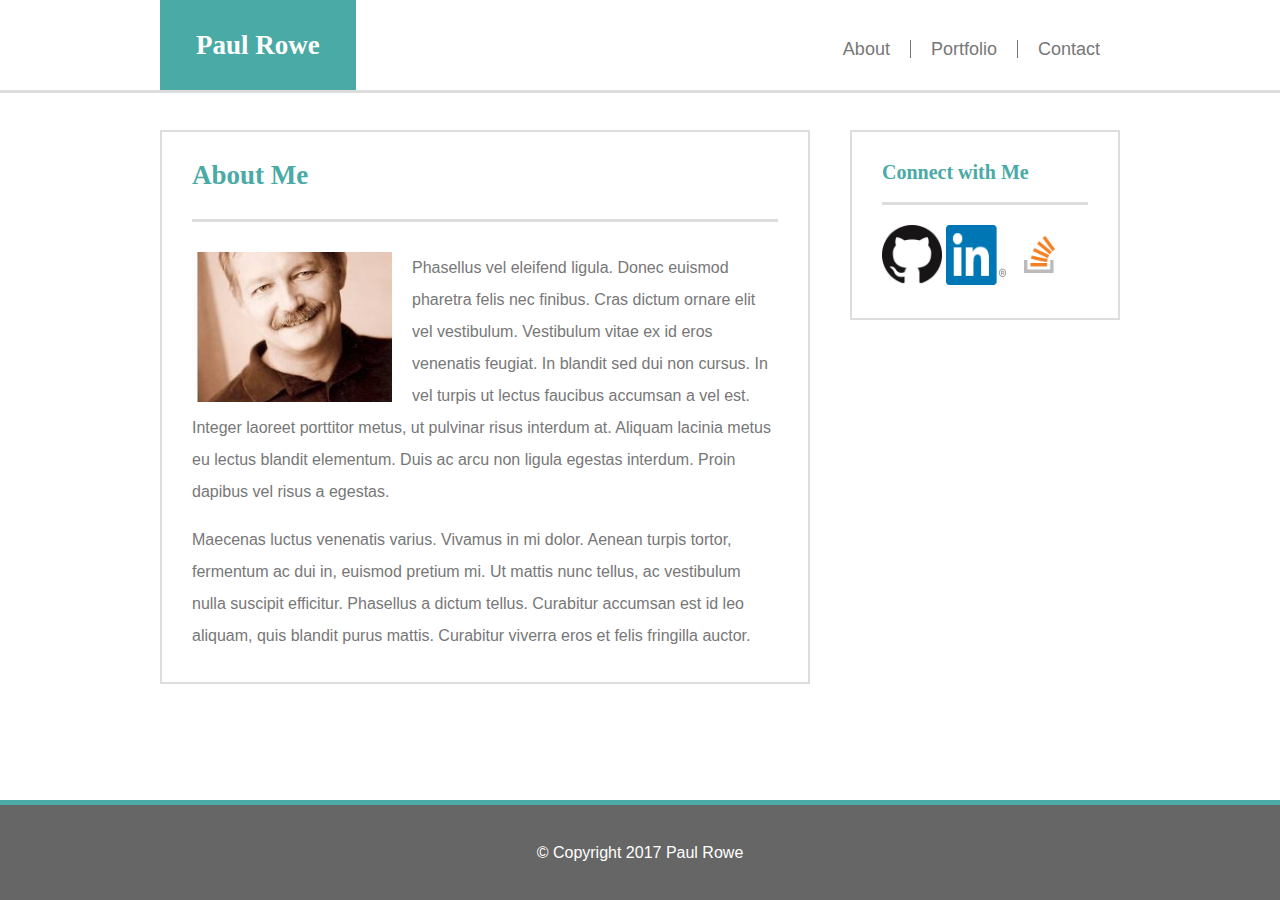
==== index.html @ 83db9a61 "setting up for development" ====
<!DOCTYPE html>
<html>
<head>
	<meta name="robots" content="noindex">
	<title>Paul Rowe</title>
	<link rel="stylesheet" type="text/css" href="assets/css/reset.css">
	<link rel="stylesheet" type="text/css" href="assets/css/style.css">
</head>

<body>
	<div class="whitebanner"></div>
	<header>
		<section class="logo brand">
			<h1 id="logo">Paul Rowe</h1>
		</section>
		<nav>
			<div class="topnav">
  				<a href="index.html" class="navitem">About</a>
  				<a href="portfolio.html" class="navitem">Portfolio</a>
  				<a href="contact.html" class="navitem lastitem">Contact</a>
			</div>
		</nav>
	</header>
	<section class="row">
		<main>
			<article>
				<h1>About Me</h1>

				<div id="article">

					<img class="profile_img" src="assets/images/profile.jpg" width="200" height="150"  alt="Pic of me">

					<p>
						Phasellus vel eleifend ligula. Donec euismod pharetra felis nec finibus. Cras dictum ornare elit vel vestibulum. Vestibulum vitae ex id eros venenatis feugiat. In blandit sed dui non cursus. In vel turpis ut lectus faucibus accumsan a vel est. Integer laoreet porttitor metus, ut pulvinar risus interdum at. Aliquam lacinia metus eu lectus blandit elementum. Duis ac arcu non ligula egestas interdum. Proin dapibus vel risus a egestas. 
					</p>
					<br>
					<p>
						Maecenas luctus venenatis varius. Vivamus in mi dolor. Aenean turpis tortor, fermentum ac dui in, euismod pretium mi. Ut mattis nunc tellus, ac vestibulum nulla suscipit efficitur. Phasellus a dictum tellus. Curabitur accumsan est id leo aliquam, quis blandit purus mattis. Curabitur viverra eros et felis fringilla auctor.
					</p>
				</div>
			</article>

			<aside>
				<h2>Connect with Me</h2>

				<div id="aside"> 
					<a href="https://github.com/zrowe" target=”_blank”><img src="assets/images/GitHub-Mark-64px.png" height="60" width="60" alt="github icon" class="icons"> </a>

					<a href="https://www.linkedin.com/in/zrowe/" target=”_blank”><img src="assets/images/In-2C-59px-R.png" height="60" width="60" alt="linkedin icon" class="icons"></a>

					<a href="https://stackoverflow.com/users/9170937/paul-rowe" target=”_blank”><img src="assets/images/so-icon.png" height="60" width="60" alt="stackoverflow icon" class="icons"></a>
				</div>

			</aside>
		</main>
	</section>	
	<footer>
			<div class="copyright">
				&copy; Copyright 2017 Paul Rowe
			</div>
	</footer>
</body>
</html>
---- assets/css/style.css ----
/*article, aside, figure, footer, header, hgroup, menu, nav, section { display:block; }*/
a:link    {
  /* Applies to all unvisited links */
  text-decoration:  none;
  color: #777777;
  } 

a:visited {
  /* Applies to all visited links */
  text-decoration:  none;
  color: #777777;
  } 

a:hover   {
  /* Applies to links under the pointer */
  text-decoration:  underline;
  color: #777777;
  } 

a:active  {
  /* Applies to activated links */
  text-decoration:  none;
  color: #777777;
  } 

p {
	line-height: 2
}

* {
    box-sizing: border-box;
}

body {
	padding: 0;
 	margin: 0;
  	font-family: 'Arial', 'Helvetica Neue', Helvetica, sans-serif;
	color: #777777;
	background-image: url(http://hires.patternpictures.com/PP21030314-light-concrete-wall-grunge-background.jpg);
}

.whitebanner {
	position: absolute;
	top: 0;
	left: 0;
	height: 93px;
	width: 100%;
		border-bottom: 3px solid #dddddd;
		background: white;
		z-index: -1;
} 

header {
	max-width: 960px;
	height: 90px;
	margin:0 auto;
	background-color: white;
}

.logo {
	float: left;
	background-color: #4aaaa5;
	color:white;
	height: 90px;
	padding-left: 36px;
	padding-right: 36px;
	text-align: center;
	display: table;
	font-weight: bold;
}

#logo {
	display: table-cell;
	vertical-align: middle;
	color:white;
	padding-bottom: 0px;
}

nav {
	float: right;
	height:90px;
}

.topnav {
	
	display:table;
	font-size: 18px;
	top: 50%; 
	margin: 40px 0px ;
}

.navitem {
	display: table-cell;
	vertical-align: middle;
	padding: 0px 20px 0px 20px;
	border-right-style: solid;
	border-right-width: thin; 
}

.lastitem {
	border: none;
}

.row {
	clear: both;
	height:600px;
}

main	{
	clear: both;
	margin:0 auto;
	width: 960px;
}

article {
	float: left;
	margin-top: 40px;
	width: 650px;
	background-color:#ffffff;
	border: 2px solid #dddddd;
	padding: 30px;
}

aside {
	font-size: 16px;
	margin-top: 30px;
	box-sizing: border-box;
	float: right;
	margin-top: 40px;
	width: 270px;
	background-color:#ffffff;
	border: 2px solid #dddddd;
	padding: 30px;

}

footer {
	clear:both;
	width: 100%;
	position: fixed;
   	left: 0;
   	bottom: 0;
	background-color: #666666;
	border-top: 5px solid #4aaaa5;
	height: 100px;
	display: table;
}

.copyright {
	text-align: center;
	color: white;
	display: table-cell;
	vertical-align: middle;
}


h1 {
	font-family: 'Georgia', Times, Times New Roman, serif;
	font-size: 27px;
	color: #4aaaa5;
	padding-bottom: 30px;
	font-weight: bold;
}

#article {
	border-top: 3px solid #dddddd;
	padding-top: 30px;
}

#aside {
	border-top: 3px solid #dddddd;
	padding-top: 20px;
}

h2{
	font-family: 'Georgia', Times, Times New Roman, serif;
	font-size: 20px;
	color:#4aaaa5;
	font-weight: bold;
		padding-bottom: 20px;
}

.profile_img{
	float: left; 
	margin-right: 20px; 
	object-fit: cover;
}

.icons {
}

/**/
/* Attributes for contact form */
/**/


input {
	width: 100%;
	height: 35px;
}

input[type=submit] {
    background-color: #4aaaa5;
    border: none;
    color: white;
    text-decoration: none;
    cursor: pointer;
    width: 116px;
    height: 40px;
    font-size: 20px;
}

textarea {
	width: 100%; 
	height: 200px;
}

/**/
/* Attributes for portfolio images */
/**/

.floating-box {
	display: inline-block;
    width: 278px;
    height: 200px;
    margin: 0px 0px 30px 0px;
    position: relative;
}

.shim {
	display: inline-block;
	width: 20px;
}

.label {
    position: absolute;
    bottom: 10px;
    width: 100%;
    height: 60px;
    text-align: center;
    font-size: 22px;
    line-height: 55px;
    background-color: #4aaaa5;
    color: white;
}

/*

Use three @media screen tags, each with one of these max-widths: 980px, 768px and 640px.

You use 980px because you never want any of the content to be cut off. Since the desktop layout is about 960px wide, you want the media queries to kick in before your content gets cut off.

768px is about the width of a tablet and 640px is about the width of a phone in landscape.

*/
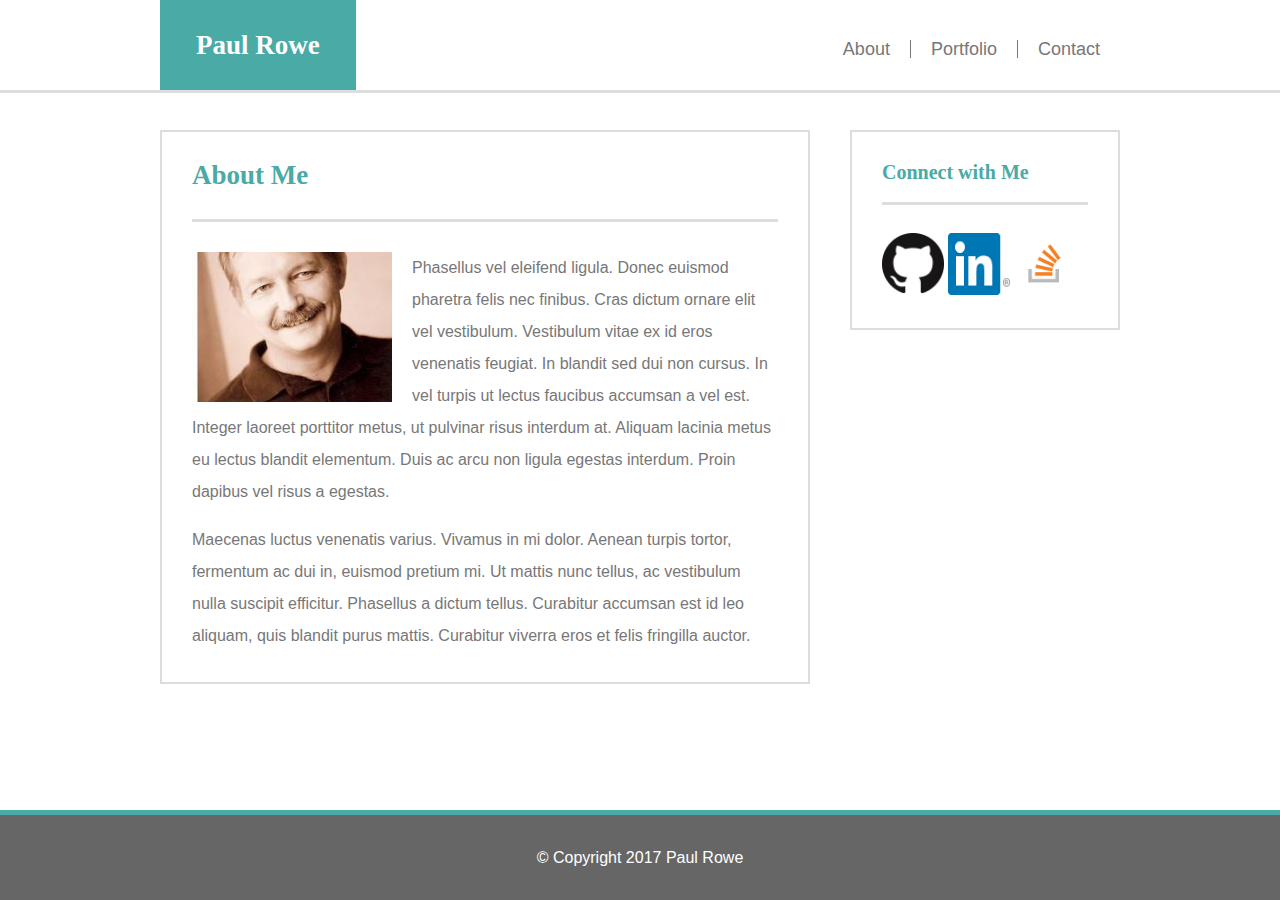
==== commit 2523d256: "adjusting" ====
--- a/index.html
+++ b/index.html
@@ -1,63 +1,58 @@
 <!DOCTYPE html>
 <html>
+
 <head>
-	<meta name="robots" content="noindex">
-	<title>Paul Rowe</title>
-	<link rel="stylesheet" type="text/css" href="assets/css/reset.css">
-	<link rel="stylesheet" type="text/css" href="assets/css/style.css">
+    <meta charset="utf-8">
+    <meta name="viewport" content="width=device-width, initial-scale=1">
+    <meta name="robots" content="noindex">
+    <title>Paul Rowe</title>
+    <link rel="stylesheet" type="text/css" href="assets/css/reset.css">
+    <link rel="stylesheet" type="text/css" href="assets/css/style.css">
 </head>
 
 <body>
-	<div class="whitebanner"></div>
-	<header>
-		<section class="logo brand">
-			<h1 id="logo">Paul Rowe</h1>
-		</section>
-		<nav>
-			<div class="topnav">
-  				<a href="index.html" class="navitem">About</a>
-  				<a href="portfolio.html" class="navitem">Portfolio</a>
-  				<a href="contact.html" class="navitem lastitem">Contact</a>
-			</div>
-		</nav>
-	</header>
-	<section class="row">
-		<main>
-			<article>
-				<h1>About Me</h1>
-
-				<div id="article">
-
-					<img class="profile_img" src="assets/images/profile.jpg" width="200" height="150"  alt="Pic of me">
-
-					<p>
-						Phasellus vel eleifend ligula. Donec euismod pharetra felis nec finibus. Cras dictum ornare elit vel vestibulum. Vestibulum vitae ex id eros venenatis feugiat. In blandit sed dui non cursus. In vel turpis ut lectus faucibus accumsan a vel est. Integer laoreet porttitor metus, ut pulvinar risus interdum at. Aliquam lacinia metus eu lectus blandit elementum. Duis ac arcu non ligula egestas interdum. Proin dapibus vel risus a egestas. 
-					</p>
-					<br>
-					<p>
-						Maecenas luctus venenatis varius. Vivamus in mi dolor. Aenean turpis tortor, fermentum ac dui in, euismod pretium mi. Ut mattis nunc tellus, ac vestibulum nulla suscipit efficitur. Phasellus a dictum tellus. Curabitur accumsan est id leo aliquam, quis blandit purus mattis. Curabitur viverra eros et felis fringilla auctor.
-					</p>
-				</div>
-			</article>
-
-			<aside>
-				<h2>Connect with Me</h2>
-
-				<div id="aside"> 
-					<a href="https://github.com/zrowe" target=”_blank”><img src="assets/images/GitHub-Mark-64px.png" height="60" width="60" alt="github icon" class="icons"> </a>
-
-					<a href="https://www.linkedin.com/in/zrowe/" target=”_blank”><img src="assets/images/In-2C-59px-R.png" height="60" width="60" alt="linkedin icon" class="icons"></a>
-
-					<a href="https://stackoverflow.com/users/9170937/paul-rowe" target=”_blank”><img src="assets/images/so-icon.png" height="60" width="60" alt="stackoverflow icon" class="icons"></a>
-				</div>
-
-			</aside>
-		</main>
-	</section>	
-	<footer>
-			<div class="copyright">
-				&copy; Copyright 2017 Paul Rowe
-			</div>
-	</footer>
+    <div class="whitebanner"></div>
+    <header>
+        <section class="logo">
+            <h1 id="logo">Paul Rowe</h1>
+        </section>
+        <nav>
+            <div class="topnav">
+                <a href="index.html" class="navitem">About</a>
+                <a href="portfolio.html" class="navitem">Portfolio</a>
+                <a href="contact.html" class="navitem lastitem">Contact</a>
+            </div>
+        </nav>
+    </header>
+    <section class="row">
+        <main>
+            <article>
+                <h1>About Me</h1>
+                <div id="article">
+                    <img class="profile_img" src="assets/images/profile.jpg" width="200" height="150" alt="Pic of me">
+                    <p>
+                        Phasellus vel eleifend ligula. Donec euismod pharetra felis nec finibus. Cras dictum ornare elit vel vestibulum. Vestibulum vitae ex id eros venenatis feugiat. In blandit sed dui non cursus. In vel turpis ut lectus faucibus accumsan a vel est. Integer laoreet porttitor metus, ut pulvinar risus interdum at. Aliquam lacinia metus eu lectus blandit elementum. Duis ac arcu non ligula egestas interdum. Proin dapibus vel risus a egestas.
+                    </p>
+                    <br>
+                    <p>
+                        Maecenas luctus venenatis varius. Vivamus in mi dolor. Aenean turpis tortor, fermentum ac dui in, euismod pretium mi. Ut mattis nunc tellus, ac vestibulum nulla suscipit efficitur. Phasellus a dictum tellus. Curabitur accumsan est id leo aliquam, quis blandit purus mattis. Curabitur viverra eros et felis fringilla auctor.
+                    </p>
+                </div>
+            </article>
+            <aside>
+                <h2>Connect with Me</h2>
+                <div id="aside">
+                    <a href="https://github.com/zrowe" target=”_blank”><img class="icons" src="assets/images/GitHub-Mark-64px.png" alt="github icon"> </a>
+                    <a href="https://www.linkedin.com/in/zrowe/" target=”_blank”><img class="icons" src="assets/images/In-2C-59px-R.png" alt="linkedin icon"></a>
+                    <a href="https://stackoverflow.com/users/9170937/paul-rowe" target=”_blank”><img class="icons" src="assets/images/so-icon.png" alt="stackoverflow icon"></a>
+                </div>
+            </aside>
+        </main>
+    </section>
+    <footer>
+        <div class="copyright">
+            &copy; Copyright 2017 Paul Rowe
+        </div>
+    </footer>
 </body>
 </html>--- a/assets/css/style.css
+++ b/assets/css/style.css
@@ -1,202 +1,199 @@
-/*article, aside, figure, footer, header, hgroup, menu, nav, section { display:block; }*/
-a:link    {
-  /* Applies to all unvisited links */
-  text-decoration:  none;
-  color: #777777;
-  } 
-
-a:visited {
-  /* Applies to all visited links */
-  text-decoration:  none;
-  color: #777777;
-  } 
-
-a:hover   {
-  /* Applies to links under the pointer */
-  text-decoration:  underline;
-  color: #777777;
-  } 
-
-a:active  {
-  /* Applies to activated links */
-  text-decoration:  none;
-  color: #777777;
-  } 
-
-p {
-	line-height: 2
+html {
+    position: relative;
+    height: 100%
+}
+
+body {
+    padding: 0;
+    margin: 0;
+    font-family: 'Arial', 'Helvetica Neue', Helvetica, sans-serif;
+    color: #777777;
+    background-image: url(http://hires.patternpictures.com/PP21030314-light-concrete-wall-grunge-background.jpg);
+    margin-bottom: 90px;
 }
 
 * {
     box-sizing: border-box;
 }
 
-body {
-	padding: 0;
- 	margin: 0;
-  	font-family: 'Arial', 'Helvetica Neue', Helvetica, sans-serif;
-	color: #777777;
-	background-image: url(http://hires.patternpictures.com/PP21030314-light-concrete-wall-grunge-background.jpg);
-}
-
-.whitebanner {
-	position: absolute;
-	top: 0;
-	left: 0;
-	height: 93px;
-	width: 100%;
-		border-bottom: 3px solid #dddddd;
-		background: white;
-		z-index: -1;
-} 
+a:link {
+    /* Applies to all unvisited links */
+    text-decoration: none;
+    color: #777777;
+}
+
+a:visited {
+    /* Applies to all visited links */
+    text-decoration: none;
+    color: #777777;
+}
+
+a:hover {
+    /* Applies to links under the pointer */
+    text-decoration: underline;
+    color: #777777;
+}
+
+a:active {
+    /* Applies to activated links */
+    text-decoration: none;
+    color: #777777;
+}
+
+p {
+    line-height: 2
+}
 
 header {
-	max-width: 960px;
-	height: 90px;
-	margin:0 auto;
-	background-color: white;
+    width: 100%;
+    height: 180px;
+    margin: 0 auto;
+    background-color: white;
+    position: static;
 }
 
 .logo {
-	float: left;
-	background-color: #4aaaa5;
-	color:white;
-	height: 90px;
-	padding-left: 36px;
-	padding-right: 36px;
-	text-align: center;
-	display: table;
-	font-weight: bold;
+    width: 100%;
+    float: none;
+    background-color: #4aaaa5;
+    color: white;
+    height: 90px;
+    padding-left: 36px;
+    padding-right: 36px;
+    text-align: center;
+    display: table;
+    font-weight: bold;
 }
 
 #logo {
-	display: table-cell;
-	vertical-align: middle;
-	color:white;
-	padding-bottom: 0px;
+    display: table-cell;
+    vertical-align: middle;
+    color: white;
+    padding-bottom: 0px;
 }
 
 nav {
-	float: right;
-	height:90px;
+    float: none;
+    height: 90px;
 }
 
 .topnav {
-	
-	display:table;
-	font-size: 18px;
-	top: 50%; 
-	margin: 40px 0px ;
+    width: 100%;
+    display: table;
+    font-size: 18px;
+    top: 50%;
+    margin: 40px auto;
 }
 
 .navitem {
-	display: table-cell;
-	vertical-align: middle;
-	padding: 0px 20px 0px 20px;
-	border-right-style: solid;
-	border-right-width: thin; 
+    text-align: center;
+    display: table-cell;
+    vertical-align: middle;
+    padding: 0px 20px 0px 20px;
+    border-right-style: solid;
+    border-right-width: thin;
 }
 
 .lastitem {
-	border: none;
+    border: none;
 }
 
 .row {
-	clear: both;
-	height:600px;
-}
-
-main	{
-	clear: both;
-	margin:0 auto;
-	width: 960px;
+    clear: both;
+    height: 600px;
+}
+
+main {
+    clear: both;
+    margin: 0 auto;
+    width: 100%;
+    /* phone */
 }
 
 article {
-	float: left;
-	margin-top: 40px;
-	width: 650px;
-	background-color:#ffffff;
-	border: 2px solid #dddddd;
-	padding: 30px;
+
+    margin-top: 40px;
+    width: 100%;
+    background-color: #ffffff;
+    border: 2px solid #dddddd;
+    padding: 30px;
 }
 
 aside {
-	font-size: 16px;
-	margin-top: 30px;
-	box-sizing: border-box;
-	float: right;
-	margin-top: 40px;
-	width: 270px;
-	background-color:#ffffff;
-	border: 2px solid #dddddd;
-	padding: 30px;
-
+    font-size: 16px;
+    margin-top: 30px;
+    box-sizing: border-box;
+    float: right;
+    margin-top: 40px;
+    width: 100%;
+    background-color: #ffffff;
+    border: 2px solid #dddddd;
+    padding: 30px;
 }
 
 footer {
-	clear:both;
-	width: 100%;
-	position: fixed;
-   	left: 0;
-   	bottom: 0;
-	background-color: #666666;
-	border-top: 5px solid #4aaaa5;
-	height: 100px;
-	display: table;
+    clear: both;
+    width: 100%;
+    position: fixed;
+    left: 0;
+    bottom: 0;
+    background-color: #666666;
+    border-top: 5px solid #4aaaa5;
+    height: 90px;
+    display: table;
 }
 
 .copyright {
-	text-align: center;
-	color: white;
-	display: table-cell;
-	vertical-align: middle;
-}
-
+    text-align: center;
+    color: white;
+    display: table-cell;
+    vertical-align: middle;
+}
 
 h1 {
-	font-family: 'Georgia', Times, Times New Roman, serif;
-	font-size: 27px;
-	color: #4aaaa5;
-	padding-bottom: 30px;
-	font-weight: bold;
+    font-family: 'Georgia', Times, Times New Roman, serif;
+    font-size: 27px;
+    color: #4aaaa5;
+    padding-bottom: 30px;
+    font-weight: bold;
 }
 
 #article {
-	border-top: 3px solid #dddddd;
-	padding-top: 30px;
+    border-top: 3px solid #dddddd;
+    padding-top: 30px;
 }
 
 #aside {
-	border-top: 3px solid #dddddd;
-	padding-top: 20px;
-}
-
-h2{
-	font-family: 'Georgia', Times, Times New Roman, serif;
-	font-size: 20px;
-	color:#4aaaa5;
-	font-weight: bold;
-		padding-bottom: 20px;
-}
-
-.profile_img{
-	float: left; 
-	margin-right: 20px; 
-	object-fit: cover;
-}
-
-.icons {
-}
-
-/**/
+    border-top: 3px solid #dddddd;
+    padding-top: 20px;
+}
+
+h2 {
+    font-family: 'Georgia', Times, Times New Roman, serif;
+    font-size: 20px;
+    color: #4aaaa5;
+    font-weight: bold;
+    padding-bottom: 20px;
+}
+
+.profile_img {
+    float: none;
+    margin-right: 20px;
+    object-fit: cover;
+}
+
+.icons {}
+
+.icons:last-child {
+   margin-right: 0;
+            }
+
+
 /* Attributes for contact form */
-/**/
-
 
 input {
-	width: 100%;
-	height: 35px;
+    width: 100%;
+    height: 35px;
 }
 
 input[type=submit] {
@@ -211,16 +208,15 @@
 }
 
 textarea {
-	width: 100%; 
-	height: 200px;
-}
-
-/**/
+    width: 100%;
+    height: 200px;
+}
+
+
 /* Attributes for portfolio images */
-/**/
 
 .floating-box {
-	display: inline-block;
+    display: block;
     width: 278px;
     height: 200px;
     margin: 0px 0px 30px 0px;
@@ -228,8 +224,8 @@
 }
 
 .shim {
-	display: inline-block;
-	width: 20px;
+    display: inline-block;
+    width: 20px;
 }
 
 .label {
@@ -244,12 +240,173 @@
     color: white;
 }
 
-/*
-
-Use three @media screen tags, each with one of these max-widths: 980px, 768px and 640px.
-
-You use 980px because you never want any of the content to be cut off. Since the desktop layout is about 960px wide, you want the media queries to kick in before your content gets cut off.
-
-768px is about the width of a tablet and 640px is about the width of a phone in landscape.
-
-*/+@media screen and (min-width: 640px) {
+    .floating-box {
+        display: inline-block;
+    }
+
+    aside {
+        float: left;
+    }
+
+    .profile_img {
+        float: left;
+    }
+
+    .whitebanner {
+        position: absolute;
+        top: 0;
+        left: 0;
+        height: 93px;
+        width: 100%;
+        border-bottom: 3px solid #dddddd;
+        background: white;
+        z-index: -1;
+    }
+
+    .logo {
+        width: auto;
+        float: left;
+    }
+
+
+    header {
+        height: 90px;
+        margin: 0 auto;
+        background-color: white;
+    }
+    nav {
+        float: right;
+        height: 90px;
+    }
+
+    .topnav {
+        width: auto;
+        margin: 40px 0px;
+    }
+
+    @media screen and (min-width: 768px) {
+
+
+        header {
+            max-width: 740px;
+        }
+
+        main {
+           
+            width: 740px;
+        }
+
+        article {
+
+            width: 500px;
+            display: inline-block;
+        }
+
+        aside {
+            width: 500px;
+            float: none;
+        }
+
+        .floating-box {
+            display: block;
+        }
+
+        .profile_img {
+            float: none;
+
+            .icons {
+                width: 62px;
+                height: 62px;
+                margin-top: 8px;
+                margin-right: 5px;
+            }
+
+        }
+        @media screen and (min-width: 980px) {
+
+            header {
+                max-width: 960px;
+                height: 90px;
+                margin: 0 auto;
+                background-color: white;
+            }
+
+            .logo {
+                float: left;
+                background-color: #4aaaa5;
+                color: white;
+                height: 90px;
+                padding-left: 36px;
+                padding-right: 36px;
+                text-align: center;
+                display: table;
+                font-weight: bold;
+            }
+
+            main {
+                clear: both;
+                margin: 0 auto;
+                width: 960px;
+            }
+
+            article {
+                float: left;
+                margin-top: 40px;
+                width: 650px;
+                background-color: #ffffff;
+                border: 2px solid #dddddd;
+                padding: 30px;
+                margin-bottom: 90px;
+            }
+
+            aside {
+                font-size: 16px;
+                float: right;
+                margin-top: 40px;
+                width: 270px;
+
+                background-color: #ffffff;
+                border: 2px solid #dddddd;
+                padding: 30px;
+                margin-bottom: 20px;
+            }
+            .icons {
+                width: 62px;
+                height: 62px;
+                margin-top: 8px;
+                margin-right: 5px;
+            }
+
+            /* Attributes for portfolio images */
+            .floating-box {
+                display: inline-block;
+                width: 278px;
+                height: 200px;
+                margin: 0px 0px 30px 0px;
+                position: relative;
+            }
+
+            .shim {
+                display: inline-block;
+                width: 20px;
+            }
+
+            .label {
+                position: absolute;
+                bottom: 10px;
+                width: 100%;
+                height: 60px;
+                text-align: center;
+                font-size: 22px;
+                line-height: 55px;
+                background-color: #4aaaa5;
+                color: white;
+            }
+
+            .profile_img {
+                float: left;
+                margin-right: 20px;
+                object-fit: cover;
+            }
+            /*